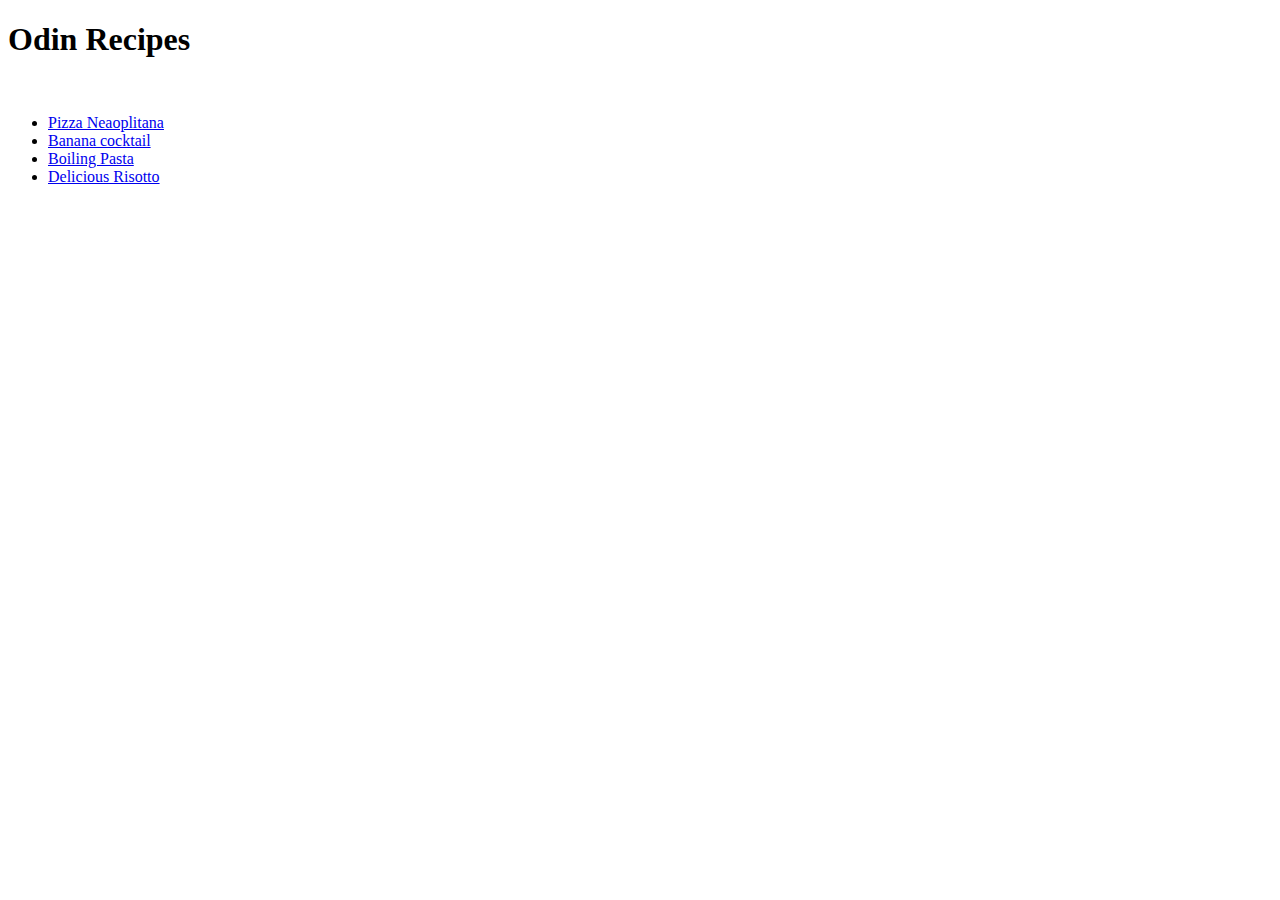
==== index.html @ 3d4fe733 "Add new recipes pages, update of index" ====
<!DOCTYPE html>
<html lang="en">
    <head>
        <meta charset="utf-8">
        <Title>Odin Recipes</Title>
    </head>

    <body>
        <h1>
             Odin Recipes
        </h1>
        <br/>
        <p>
            <ul>
                <li>
                    <a href="recipes/pizza.html" target="_blank">
                    Pizza Neaoplitana
                    </a>
                </li>
                <li>
                    <a href="recipes/banana-cocktail.html" target="_blank">
                        Banana cocktail
                    </a>
                 </li>
                 <li>
                    <a href="recipes/boiled-pasta.html" target="_blank"> 
                        Boiling Pasta
                    </a>
                 </li>
                 <li>
                    <a href="recipes/risotto.html" target="_blank">Delicious Risotto</a>
                 </li>
                </p>


            </ul>
    </body>
</html>
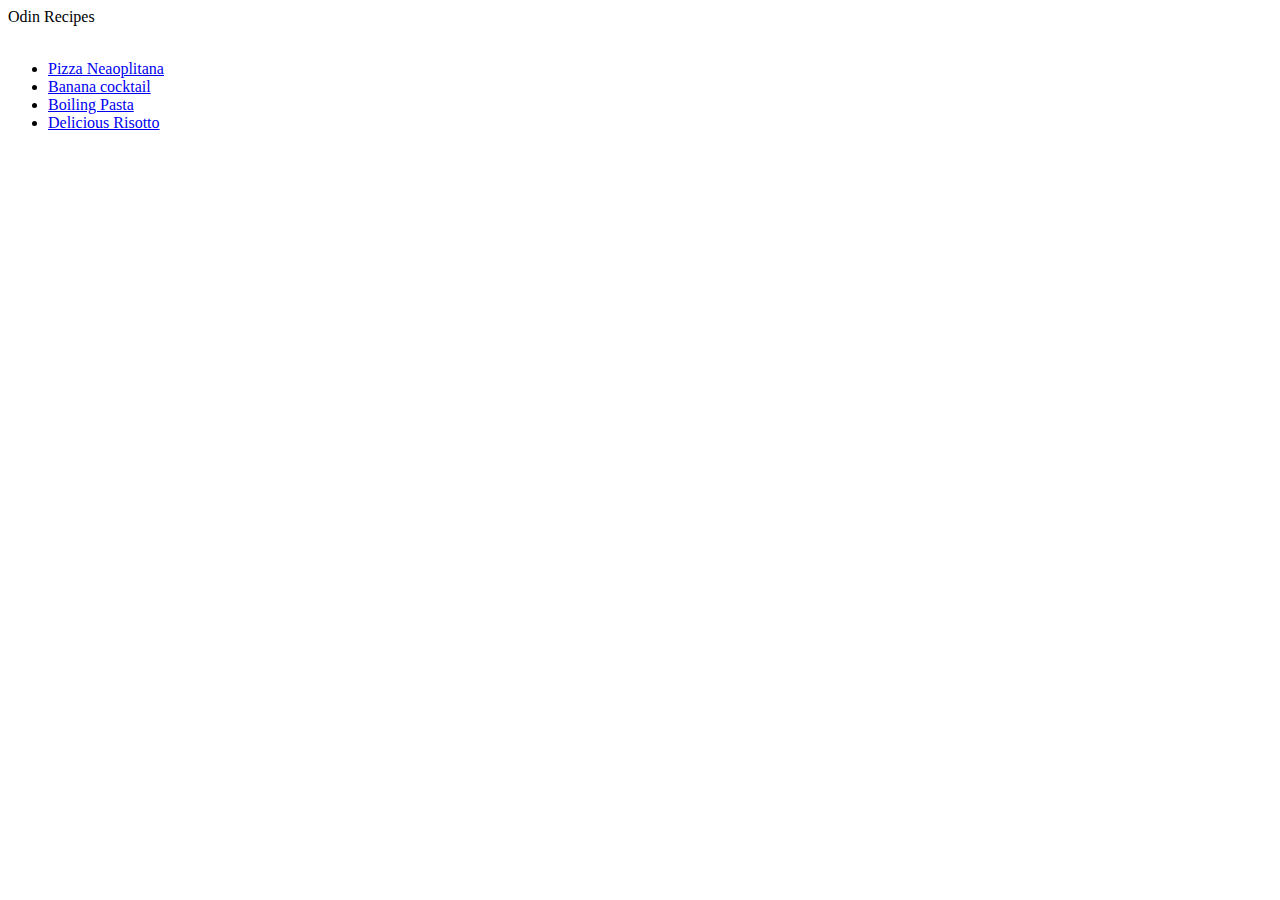
==== commit 123eed3b: "Banana rrecipe styling" ====
--- a/index.html
+++ b/index.html
@@ -2,18 +2,22 @@
 <html lang="en">
     <head>
         <meta charset="utf-8">
+        <link rel="stylesheet" href="style.css">
         <Title>Odin Recipes</Title>
     </head>
 
     <body>
-        <h1>
-             Odin Recipes
-        </h1>
+
+        <header>
+            
+              Odin Recipes
+           
+        </header>
         <br/>
         <p>
             <ul>
                 <li>
-                    <a href="recipes/pizza.html" target="_blank">
+                    <a href="recipes/pizza.html" target="_blank" title="delicous pizza">
                     Pizza Neaoplitana
                     </a>
                 </li>
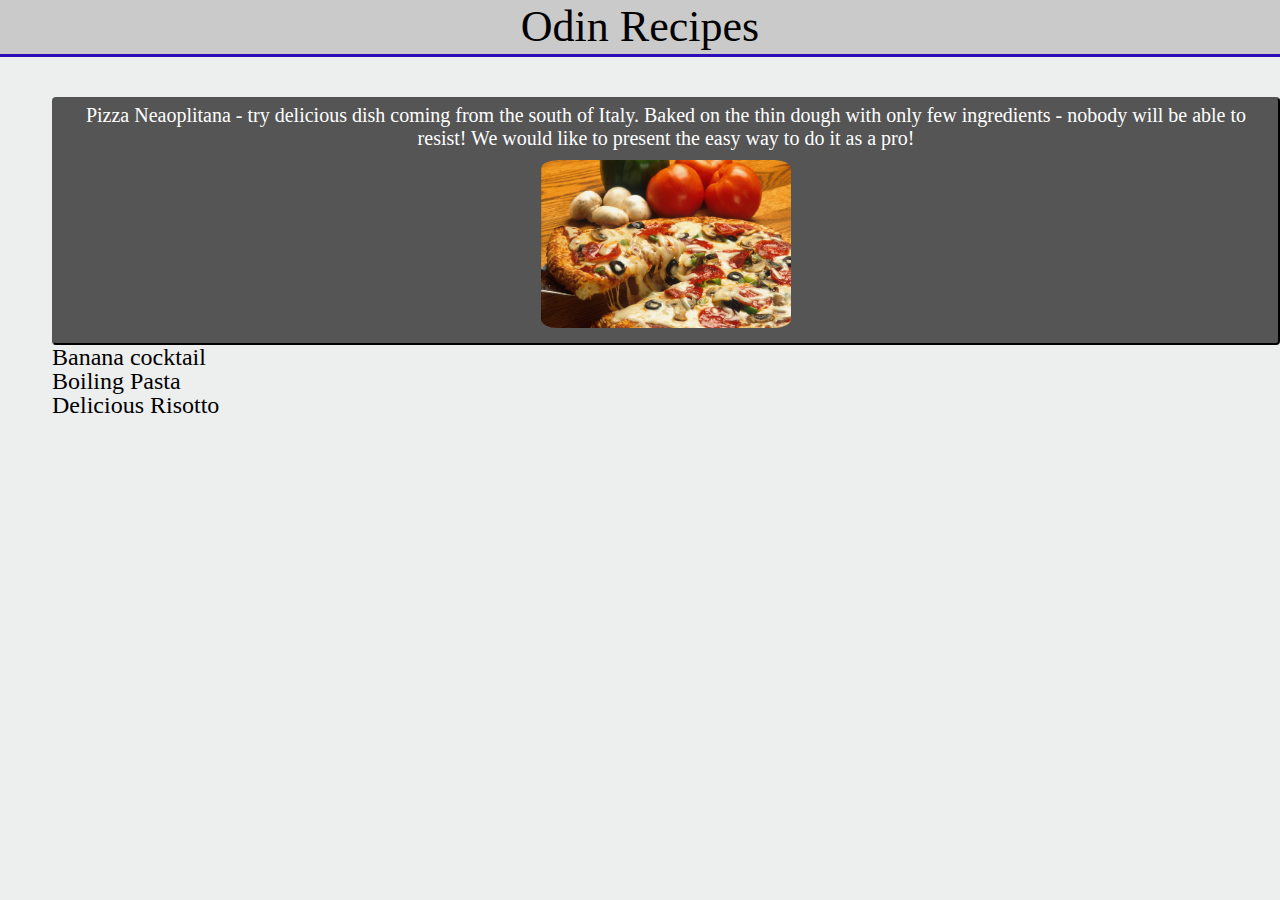
==== commit ba4a9c9b: "Styled buttons on subpages and nutrition facts added" ====
--- a/index.html
+++ b/index.html
@@ -16,22 +16,25 @@
         <br/>
         <p>
             <ul>
-                <li>
-                    <a href="recipes/pizza.html" target="_blank" title="delicous pizza">
-                    Pizza Neaoplitana
-                    </a>
+                <li class="hooverli">
+                    <div class="mainpage"><button class="mainpage"><a href="recipes/pizza.html" target="_blank" title="delicous pizza">
+                    Pizza Neaoplitana - try delicious dish coming from the south of Italy.
+                    Baked on the thin dough with only few ingredients - nobody will be able to resist!
+                    We would like to present the easy way to do it as a pro!
+                   <div class="imagemain"> <img class="mainpage" src="img/Pizza.jpg" width></div>
+                    </a></button></div>
                 </li>
-                <li>
+                <li  class="hooverli">
                     <a href="recipes/banana-cocktail.html" target="_blank">
                         Banana cocktail
                     </a>
                  </li>
-                 <li>
+                 <li  class="hooverli">
                     <a href="recipes/boiled-pasta.html" target="_blank"> 
                         Boiling Pasta
                     </a>
                  </li>
-                 <li>
+                 <li  class="hooverli">
                     <a href="recipes/risotto.html" target="_blank">Delicious Risotto</a>
                  </li>
                 </p>
--- a/style.css
+++ b/style.css
@@ -0,0 +1,136 @@
+*
+{
+    font-family: serif;
+}
+
+
+body
+{
+    margin: 0;
+    margin-top: 0;
+    line-height: 1;
+    background-color: hsl(180, 3%, 93%);
+}
+
+header
+{
+    font-family: serif;
+    text-align: center;
+    padding: 5px;
+     margin: 10;
+    font-size: 44px;
+    font-weight: 400;
+    background-color: hsla(0, 0%, 77%, 0.863);
+    border-bottom: 3px solid hsl(251, 88%, 38%);
+}
+
+ul
+{
+    font-size: 24px;
+    padding-left: 52px;
+}
+li.hooverli:hover
+{
+    opacity: 0.55;
+}
+
+a
+{
+    color: inherit;
+    text-decoration: none;
+}
+
+img
+{
+    display: block;
+    margin-left: auto;
+    margin-right: auto;
+    padding: 10px;
+    width: 400px;
+    height: auto;
+    opacity: 0.95;
+    border-radius: 10%;
+}
+
+img:hover
+{
+    opacity: 0.55;
+}
+
+h3
+{
+    text-align: center;
+    padding: 5px;
+    font-size: 24px;
+}
+
+p.recipe
+{
+    margin-top: 0;
+    margin-left: 15px;
+    margin-right: 15px;
+    text-align: center;
+    font-size: 18px;
+    text-justify: distribute-all-lines; 
+}
+
+.recipe
+{
+    margin-top: 0;
+    margin-left: 40px;
+    margin-right: 40px;
+    font-size: 18px;   
+    text-justify: distribute-all-lines; 
+}
+
+button
+{
+    background-color: #555555;
+    color: white;
+    font-size: 20px;
+    padding: 5px 22px;
+    border-radius: 4px;
+    transition-duration: 0.3s;
+   
+}
+
+button:hover
+{
+    opacity: 60%;
+}
+
+div.butto
+{
+    text-align: center;
+}
+
+a.top
+{
+    scroll-behavior: smooth;
+}
+
+div.mainpage
+div.nutrition
+{
+    text-align: center;
+    border-radius: 0px;
+}
+
+li.hooverli
+{
+    list-style-type: none;
+}
+
+button.mainpage
+{
+    display: block;
+   
+}
+div.imagemain
+{
+    text-align: right;
+}
+img.mainpage
+{
+    width: 250px;
+}
